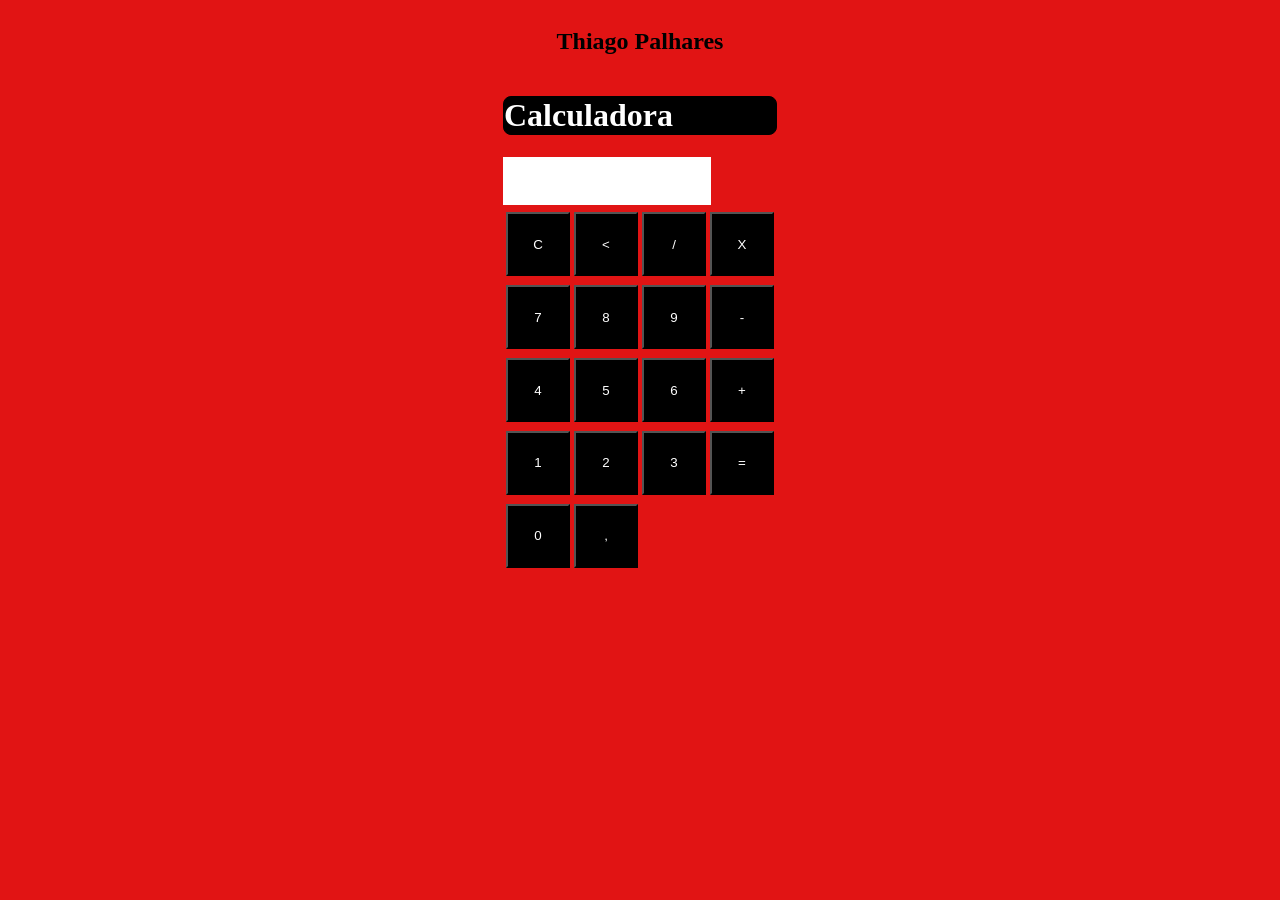
==== main.html @ 8fd78568 "first commit" ====
<!DOCTYPE html>
<html lang="en">
  <head>
    <meta charset="UTF-8" />
    <meta http-equiv="X-UA-Compatible" content="IE=edge" />
    <meta name="viewport" content="width=device-width, initial-scale=1.0" />
    <title>Calculator</title>
    <link rel="stylesheet" href="style.css" />
  </head>
  <header><h2>Thiago Palhares</h2></header>
  <body>
    <div id="border">
      <h1>Calculadora</h1>
      <div id="result"></div>
      <table>
        <tr>
          <td><button>C</button></td>
          <td><button><</button></td>
          <td><button>/</button></td>
          <td><button>X</button></td>
        </tr>
        <tr>
          <td><button>7</button></td>
          <td><button>8</button></td>
          <td><button>9</button></td>
          <td><button>-</button></td>
        </tr>
        <tr>
          <td><button>4</button></td>
          <td><button>5</button></td>
          <td><button>6</button></td>
          <td><button>+</button></td>
        </tr>
        <tr>
          <td><button>1</button></td>
          <td><button>2</button></td>
          <td><button>3</button></td>
          <td><button>=</button></td>
        </tr>
        <tr>
          <td><button>0</button></td>
          <td><button>,</button></td>
        </tr>
      </table>
    </div>
  </body>
</html>
---- style.css ----
body {
  background: #e11414;
  display: flex;
  align-items: center;
  flex-direction: column;
}
h1 {
  color: white;
  border: 0.5px solid black;
  background: black;
  border-radius: 8px;
}
#result {
  background: white;
  width: 13rem;
  height: 3rem;
  font: normal 15pt Arial;
}
#calc {
  background: #212f3c;
  width: 20rem;
  display: flex;
  flex-direction: column;
  align-items: center;

  box-shadow: rgba(0, 0, 0, 0.35) 0px 5px 15px;
  border-radius: 20px;
}
button {
  width: 4rem;
  height: 4rem;
  background: black;
  color: white;
  margin-top: 0.3rem;
}
button:hover {
  background: #424949;
  transition: 0.3s;
}
#coltwo {
  width: 8rem;
}
#rowtwo {
  height: 9rem;
}
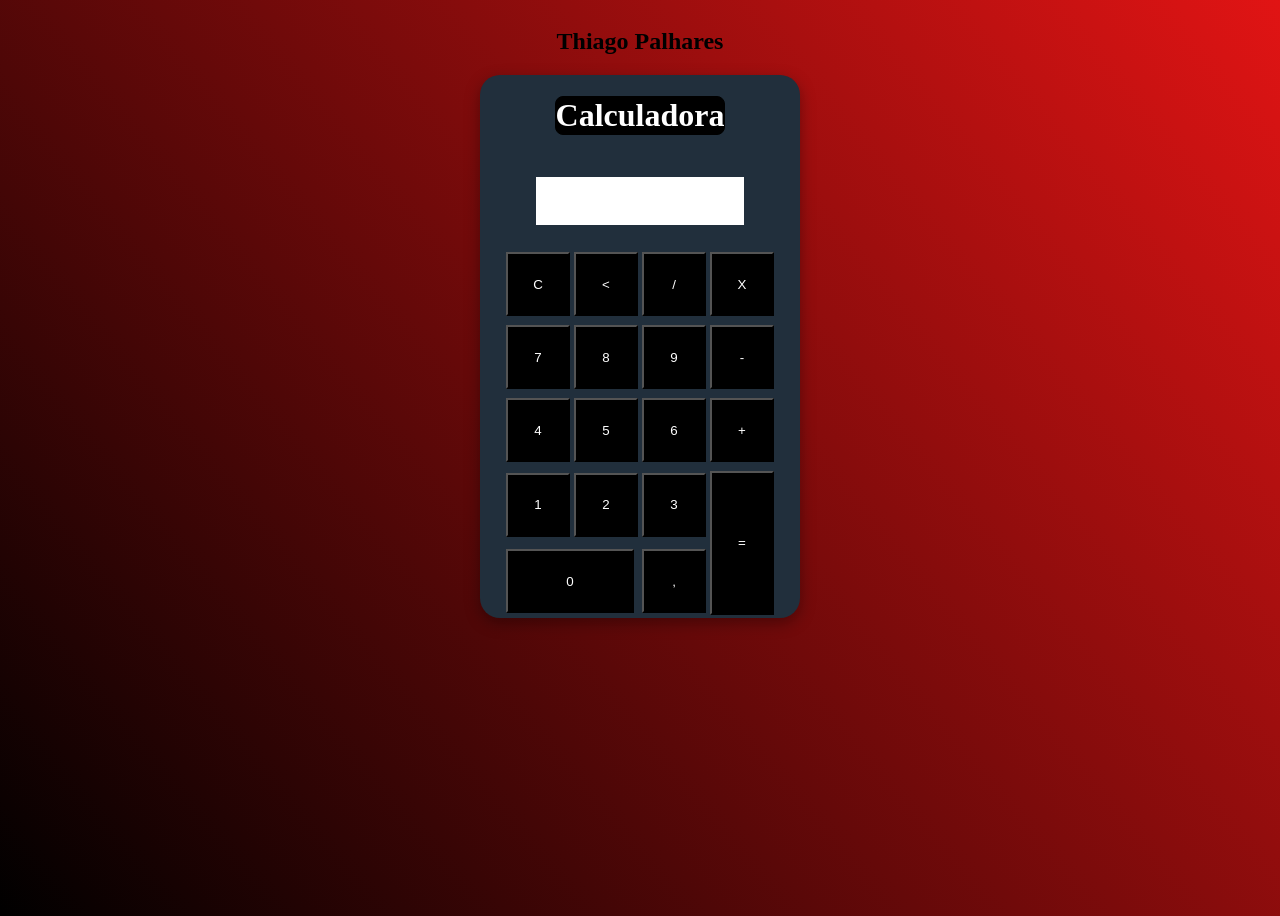
==== commit 343e5df7: "finished calculator" ====
--- a/main.html
+++ b/main.html
@@ -9,39 +9,42 @@
   </head>
   <header><h2>Thiago Palhares</h2></header>
   <body>
-    <div id="border">
+    <div id="calc">
       <h1>Calculadora</h1>
-      <div id="result"></div>
+      <p id="result"></p>
       <table>
         <tr>
-          <td><button>C</button></td>
-          <td><button><</button></td>
-          <td><button>/</button></td>
-          <td><button>X</button></td>
+          <td onclick="clean()"><button>C</button></td>
+          <td onclick="back()"><button><</button></td>
+          <td onclick="insertElement('/')"><button>/</button></td>
+          <td onclick="insertElement('*')"><button>X</button></td>
         </tr>
         <tr>
-          <td><button>7</button></td>
-          <td><button>8</button></td>
-          <td><button>9</button></td>
-          <td><button>-</button></td>
+          <td onclick="insertElement('7')"><button>7</button></td>
+          <td onclick="insertElement('8')"><button>8</button></td>
+          <td onclick="insertElement('9')"><button>9</button></td>
+          <td onclick="insertElement('-')"><button>-</button></td>
         </tr>
         <tr>
-          <td><button>4</button></td>
-          <td><button>5</button></td>
-          <td><button>6</button></td>
-          <td><button>+</button></td>
+          <td onclick="insertElement('4')"><button>4</button></td>
+          <td onclick="insertElement('5')"><button>5</button></td>
+          <td onclick="insertElement('6')"><button>6</button></td>
+          <td onclick="insertElement('+')"><button>+</button></td>
         </tr>
         <tr>
-          <td><button>1</button></td>
-          <td><button>2</button></td>
-          <td><button>3</button></td>
-          <td><button>=</button></td>
+          <td onclick="insertElement('1')"><button>1</button></td>
+          <td onclick="insertElement('2')"><button>2</button></td>
+          <td onclick="insertElement('3')"><button>3</button></td>
+          <td rowspan="2" onclick="calc()"><button id="rowtwo">=</button></td>
         </tr>
         <tr>
-          <td><button>0</button></td>
-          <td><button>,</button></td>
+          <td colspan="2" onclick="insertElement('0')">
+            <button id="coltwo">0</button>
+          </td>
+          <td onclick="insertElement('.')"><button>,</button></td>
         </tr>
       </table>
     </div>
+    <script src="script.js"></script>
   </body>
 </html>
--- a/style.css
+++ b/style.css
@@ -1,8 +1,9 @@
 body {
-  background: #e11414;
+  background: linear-gradient(50deg, black, #e11414);
   display: flex;
   align-items: center;
   flex-direction: column;
+  height: 100vh;
 }
 h1 {
   color: white;
